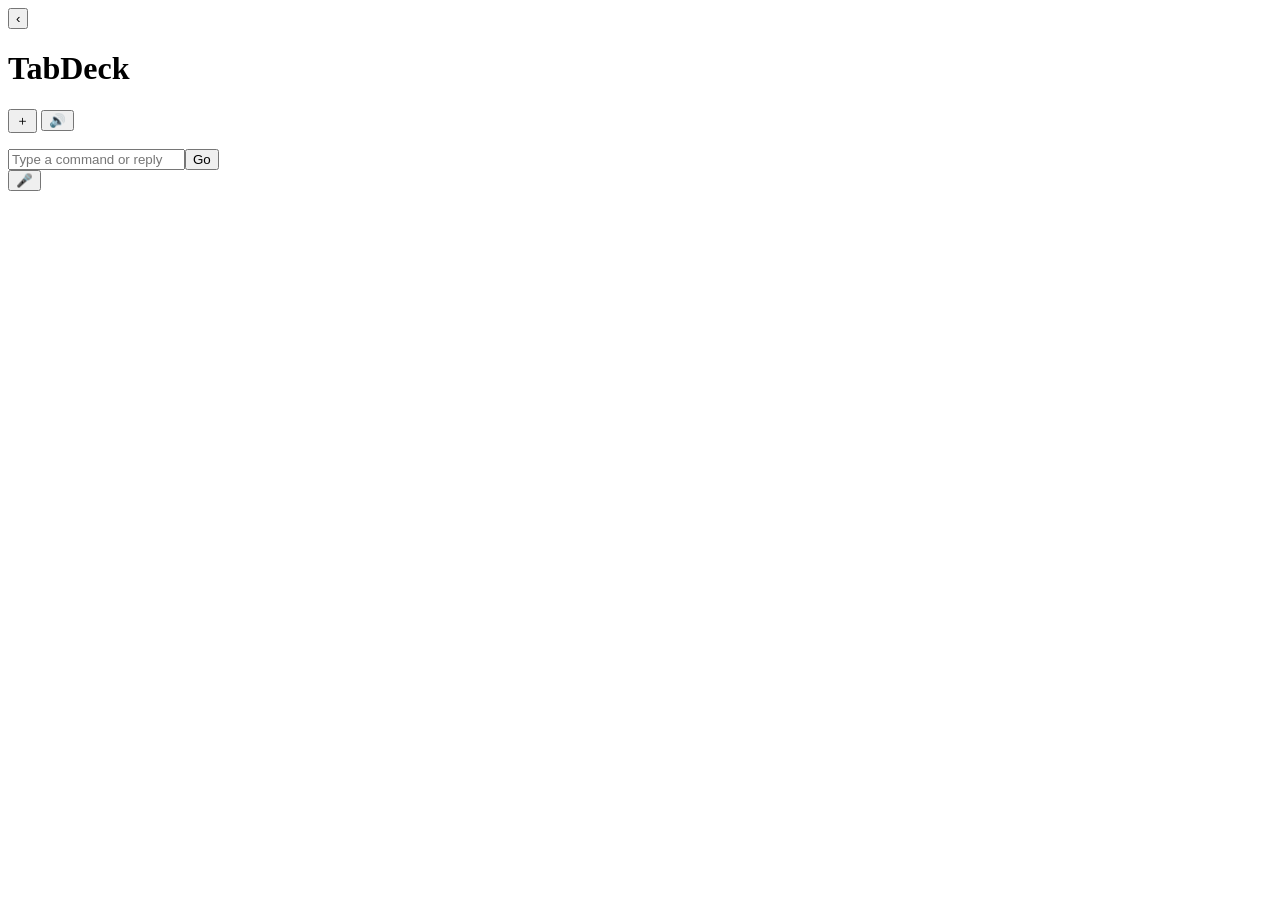
==== src/tabdeck/static/index.html @ 62497cb0 "TabDeck: voice-first control of always-on coding-agent sessions Claude Code or OpenCode sessions in " ====
<!doctype html>
<html lang="en">
<head>
<meta charset="utf-8">
<meta name="viewport" content="width=device-width, initial-scale=1, viewport-fit=cover">
<meta name="mobile-web-app-capable" content="yes">
<meta name="apple-mobile-web-app-capable" content="yes">
<meta name="apple-mobile-web-app-title" content="TabDeck">
<meta name="apple-mobile-web-app-status-bar-style" content="black-translucent">
<link rel="manifest" href="/static/manifest.webmanifest">
<link rel="icon" href="/static/icon.svg">
<link rel="stylesheet" href="/static/style.css">
<title>TabDeck ODS</title>
</head>
<body>
<header class="top">
  <button id="back" class="icon-btn" aria-label="Back to list">‹</button>
  <h1>TabDeck</h1>
  <span id="conn" class="conn" role="status" aria-label="Connection"></span>
  <button id="new" class="icon-btn" aria-label="New OpenCode session">＋</button>
  <button id="mute" class="icon-btn" aria-label="Toggle voice output">🔊</button>
  <button id="pair" class="icon-btn" hidden aria-label="Pair phone">▣</button>
</header>
<div id="banner" class="banner" hidden></div>
<main class="layout">
  <section id="list" class="list" aria-label="Tabs"></section>
  <section id="detail" class="detail" aria-live="polite"></section>
</main>
<div id="pending" class="pending" hidden>
  <label for="pending-text">Sending to <b id="pending-name"></b></label>
  <textarea id="pending-text" rows="2"></textarea>
  <div class="row"><button id="pending-cancel" class="btn">Cancel</button><button id="pending-send" class="btn primary">Send now</button></div>
  <div class="countdown"><i id="pending-bar"></i></div>
</div>
<footer class="talkbar">
  <p id="heard" class="heard"></p>
  <div class="row">
    <form id="typed" class="typed"><input id="typed-input" placeholder="Type a command or reply" autocomplete="off" enterkeyhint="send"><button class="btn">Go</button></form>
    <button id="talk" class="talk" aria-label="Hold to talk">🎤</button>
  </div>
</footer>
<dialog id="sheet"></dialog>
<script src="/static/app.js"></script>
</body>
</html>
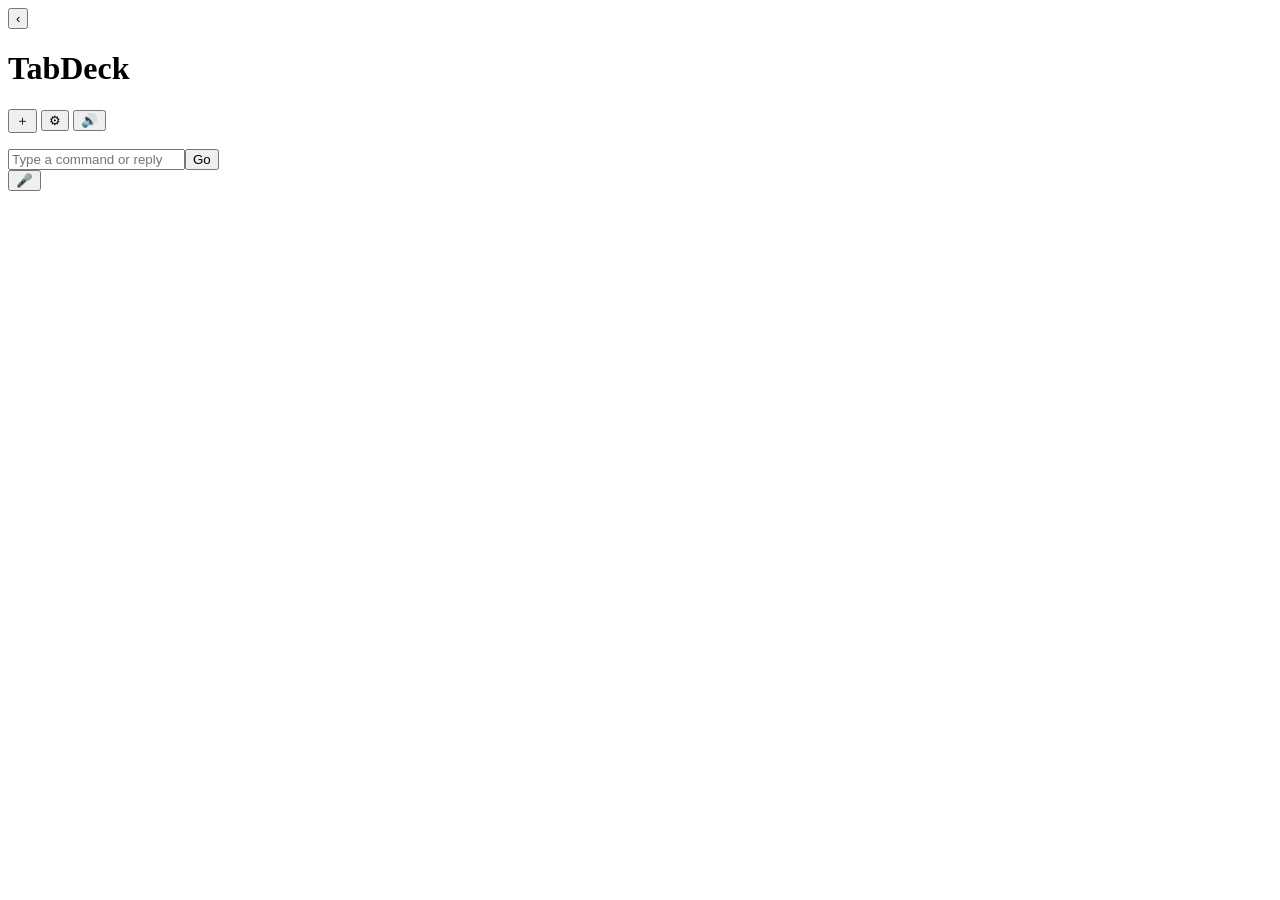
==== commit 0b7cdeea: "feat: widget Settings window and Reload config; web settings sheet The widget edits every live setti" ====
--- a/src/tabdeck/static/index.html
+++ b/src/tabdeck/static/index.html
@@ -17,7 +17,8 @@
   <button id="back" class="icon-btn" aria-label="Back to list">‹</button>
   <h1>TabDeck</h1>
   <span id="conn" class="conn" role="status" aria-label="Connection"></span>
-  <button id="new" class="icon-btn" aria-label="New OpenCode session">＋</button>
+  <button id="new" class="icon-btn" aria-label="New session">＋</button>
+  <button id="settings" class="icon-btn" aria-label="Settings">⚙</button>
   <button id="mute" class="icon-btn" aria-label="Toggle voice output">🔊</button>
   <button id="pair" class="icon-btn" hidden aria-label="Pair phone">▣</button>
 </header>
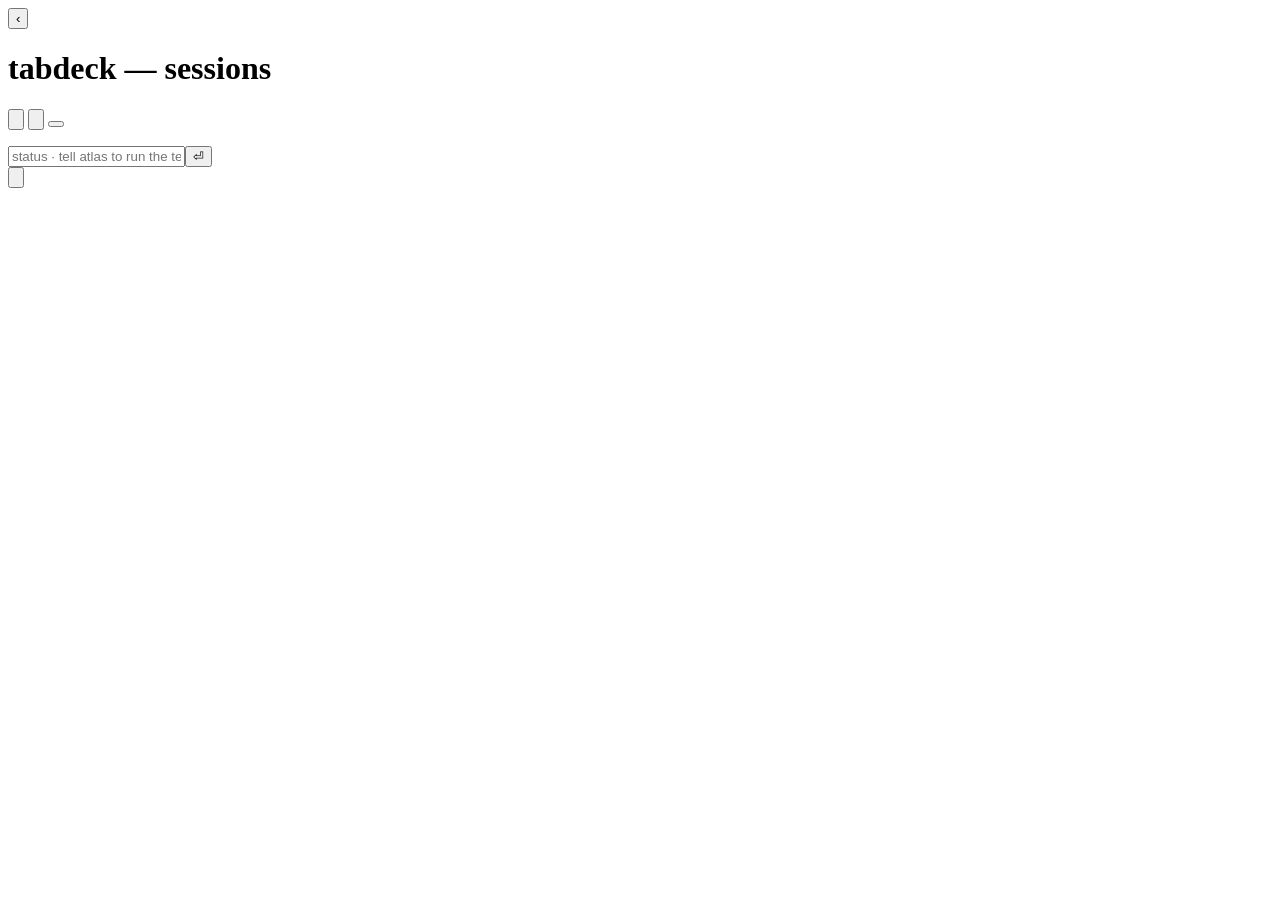
==== commit d978f339: "style: terminal theme for the web page Monospace everywhere, an ANSI-style dark palette, a title bar" ====
--- a/src/tabdeck/static/index.html
+++ b/src/tabdeck/static/index.html
@@ -10,17 +10,19 @@
 <link rel="manifest" href="/static/manifest.webmanifest">
 <link rel="icon" href="/static/icon.svg">
 <link rel="stylesheet" href="/static/style.css">
-<title>TabDeck ODS</title>
+<meta name="theme-color" content="#10141c">
+<title>TabDeck</title>
 </head>
 <body>
 <header class="top">
   <button id="back" class="icon-btn" aria-label="Back to list">‹</button>
-  <h1>TabDeck</h1>
+  <span class="lights" aria-hidden="true"><i></i><i></i><i></i></span>
+  <h1><b>tabdeck</b><span class="wide"> — sessions</span></h1>
   <span id="conn" class="conn" role="status" aria-label="Connection"></span>
-  <button id="new" class="icon-btn" aria-label="New session">＋</button>
-  <button id="settings" class="icon-btn" aria-label="Settings">⚙</button>
-  <button id="mute" class="icon-btn" aria-label="Toggle voice output">🔊</button>
-  <button id="pair" class="icon-btn" hidden aria-label="Pair phone">▣</button>
+  <button id="new" class="icon-btn" aria-label="New session" title="New session"><svg viewBox="0 0 24 24"><path d="M12 5v14M5 12h14"/></svg></button>
+  <button id="settings" class="icon-btn" aria-label="Settings" title="Settings"><svg viewBox="0 0 24 24"><path d="M4 6h10M18 6h2M4 12h4M12 12h8M4 18h12M20 18h0"/><circle cx="16" cy="6" r="2"/><circle cx="10" cy="12" r="2"/><circle cx="18" cy="18" r="2"/></svg></button>
+  <button id="mute" class="icon-btn" aria-label="Toggle voice output" title="Voice on/off"></button>
+  <button id="pair" class="icon-btn" hidden aria-label="Pair phone" title="Pair a phone"><svg viewBox="0 0 24 24"><rect x="3" y="3" width="7" height="7" rx="1"/><rect x="14" y="3" width="7" height="7" rx="1"/><rect x="3" y="14" width="7" height="7" rx="1"/><path d="M14 14h3v3M21 14v7h-4M14 18v3"/></svg></button>
 </header>
 <div id="banner" class="banner" hidden></div>
 <main class="layout">
@@ -36,8 +38,8 @@
 <footer class="talkbar">
   <p id="heard" class="heard"></p>
   <div class="row">
-    <form id="typed" class="typed"><input id="typed-input" placeholder="Type a command or reply" autocomplete="off" enterkeyhint="send"><button class="btn">Go</button></form>
-    <button id="talk" class="talk" aria-label="Hold to talk">🎤</button>
+    <form id="typed" class="typed"><input id="typed-input" placeholder="status · tell atlas to run the tests · approve" autocomplete="off" autocapitalize="off" spellcheck="false" enterkeyhint="send"><button class="btn" aria-label="Send">⏎</button></form>
+    <button id="talk" class="talk" aria-label="Hold to talk" title="Hold to talk"><svg viewBox="0 0 24 24"><rect x="9" y="3" width="6" height="11" rx="3"/><path d="M5 11a7 7 0 0 0 14 0M12 18v3M8 21h8"/></svg></button>
   </div>
 </footer>
 <dialog id="sheet"></dialog>
